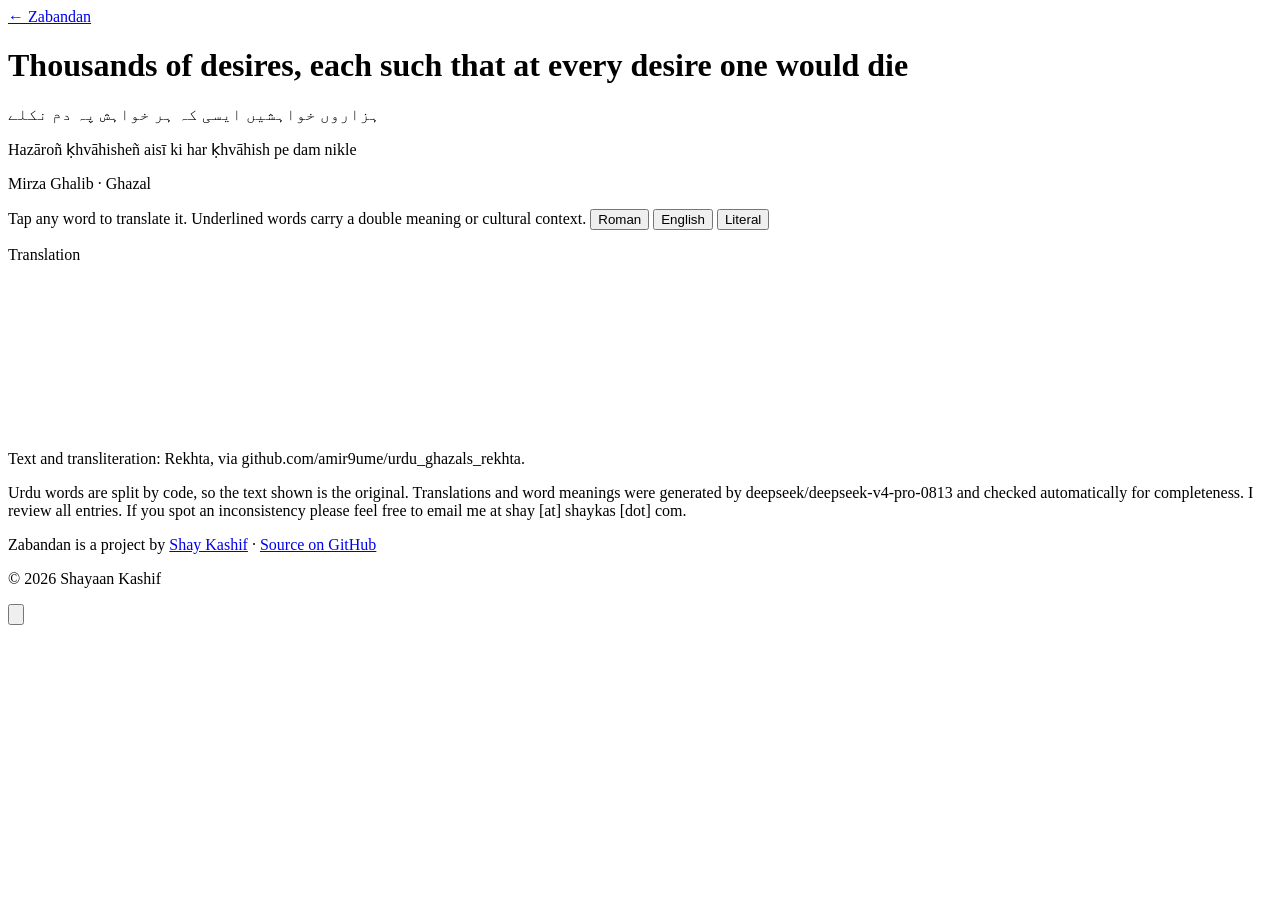
==== site/hazaaron-khvaahishen/index.html @ e580685a "Serve the site from the Oracle server Commit the built site/ (with its fonts) so the server can serv" ====
<!DOCTYPE html>
<html lang="en">
<head>
  <meta charset="UTF-8" />
  <meta name="viewport" content="width=device-width, initial-scale=1.0" />
  <title>Thousands of desires, each such that at every desire one would die · Mirza Ghalib</title>
  <meta name="description" content="The ghazal is built around the refrain &#x27;nikle&#x27; (came out/emerged), giving each couplet a sense of something issuing forth: desires, blood, disgrace, secrets, the pen, the wine-cup, cruelty, life-breath, and the preacher&#x27;s path. Its couplets are linked less by a single narrative than by this refrain " />
  <link rel="canonical" href="https://zabandan.shaykas.com/hazaaron-khvaahishen/" />
  <meta property="og:title" content="Thousands of desires, each such that at every desire one would die · Mirza Ghalib" />
  <meta property="og:description" content="The ghazal is built around the refrain &#x27;nikle&#x27; (came out/emerged), giving each couplet a sense of something issuing forth: desires, blood, disgrace, secrets, the pen, the wine-cup, cruelty, life-breath, and the preacher&#x27;s path. Its couplets are linked less by a single narrative than by this refrain " />
  <meta property="og:type" content="article" />
  <meta property="og:url" content="https://zabandan.shaykas.com/hazaaron-khvaahishen/" />
  <meta property="og:site_name" content="Zabandan" />
  <meta name="twitter:card" content="summary" />
  <link rel="icon" type="image/svg+xml" href="/assets/favicon.svg?v=3c07f993" />
  <meta name="color-scheme" content="light dark" />
  <meta name="theme-color" content="#f6f2e6" />
  <script>try{var t=localStorage.getItem("theme")||(matchMedia("(prefers-color-scheme: dark)").matches?"dark":"light");document.documentElement.dataset.theme=t;if(t==="dark")document.querySelector('meta[name="theme-color"]').content="#151412"}catch(e){}</script>
  <link rel="preload" href="/assets/fonts/aktiv-grotesk-regular.woff2" as="font" type="font/woff2" crossorigin />
  <link rel="preload" href="/assets/fonts/aktiv-grotesk-semibold.woff2" as="font" type="font/woff2" crossorigin />
  <link rel="preconnect" href="https://fonts.googleapis.com" />
  <link rel="preconnect" href="https://fonts.gstatic.com" crossorigin />
  <link rel="stylesheet" href="https://fonts.googleapis.com/css2?family=Noto+Nastaliq+Urdu:wght@400;600&display=swap" />
  <link rel="stylesheet" href="/assets/site.css?v=9365e855" />
  <script src="/assets/theme.js?v=a9e57e3d" defer></script><script src="/assets/reader.js?v=08e59daa" defer></script>
</head>
<body class="page-reader">
  <main class="reader">
    <header class="top">
      <a href="/">&larr; Zabandan</a>
    </header>

    <div class="poem-meta">
      <h1 class="poem-title">Thousands of desires, each such that at every desire one would die</h1>
      <p class="poem-ur ur" lang="ur">ہزاروں خواہشیں ایسی کہ ہر خواہش پہ دم نکلے</p>
      <p class="poem-roman" lang="ur-Latn">Hazāroñ ḳhvāhisheñ aisī ki har ḳhvāhish pe dam nikle</p>
      <p class="poem-by">Mirza Ghalib · Ghazal</p>
    </div>

    <div class="reader-bar">
      <span class="hint">Tap any word to translate it. <span class="mark">Underlined</span> words carry a double meaning or cultural context.</span>
      <button class="tgl" id="t-roman" type="button" aria-pressed="true">Roman</button>
      <button class="tgl" id="t-english" type="button" aria-pressed="true">English</button>
      <button class="tgl" id="t-literal" type="button" aria-pressed="true">Literal</button>
    </div>

    <div class="layout" id="layout">
      <div class="page" id="poem"></div>
      <aside class="aside" id="aside" aria-label="Translation">
        <p class="aside-head">Translation</p>
      </aside>
      <svg id="branch" aria-hidden="true"></svg>
    </div>

    <div class="provenance">
      <p>Text and transliteration: Rekhta, via github.com/amir9ume/urdu_ghazals_rekhta.</p><p>Urdu words are split by code, so the text shown is the original. Translations and word meanings were generated by deepseek/deepseek-v4-pro-0813 and checked automatically for completeness. I review all entries. If you spot an inconsistency please feel free to email me at shay [at] shaykas [dot] com.</p>
    </div>
    <footer class="credit">
      <p>Zabandan is a project by <a href="https://shaykas.com/">Shay Kashif</a> · <a href="https://github.com/shaykashif/zabandan">Source on GitHub</a></p>
      <p>&copy; 2026 Shayaan Kashif</p>
    </footer>
    <script type="application/json" id="poem-data">{"form":"ghazal","blocks":[{"stanza":0,"ur":["ہزاروں خواہشیں ایسی کہ ہر خواہش پہ دم نکلے","بہت نکلے مرے ارمان لیکن پھر بھی کم نکلے"],"roman":["hazāroñ ḳhvāhisheñ aisī ki har ḳhvāhish pe dam nikle","bahut nikle mire armān lekin phir bhī kam nikle"],"words":[["ہزاروں","خواہشیں","ایسی","کہ","ہر","خواہش","پہ","دم","نکلے"],["بہت","نکلے","مرے","ارمان","لیکن","پھر","بھی","کم","نکلے"]],"units":[{"id":"u1","line":0,"start":0,"end":0,"roman":"hazāroñ","kind":"word","gloss":"thousands","base":"thousands","ur":"ہزاروں"},{"id":"u2","line":0,"start":1,"end":1,"roman":"ḳhvāhisheñ","kind":"word","gloss":"desires, wishes","base":"desires","ur":"خواہشیں"},{"id":"u3","line":0,"start":2,"end":2,"roman":"aisī","kind":"word","gloss":"such, of such a kind","base":"such","ur":"ایسی"},{"id":"u4","line":0,"start":3,"end":3,"roman":"ki","kind":"particle","gloss":"that","base":"that","ur":"کہ"},{"id":"u5","line":0,"start":4,"end":4,"roman":"har","kind":"word","gloss":"every","base":"every","ur":"ہر"},{"id":"u6","line":0,"start":5,"end":5,"roman":"ḳhvāhish","kind":"word","gloss":"desire, wish","base":"desire","ur":"خواہش"},{"id":"u7","line":0,"start":6,"end":6,"roman":"pe","kind":"particle","gloss":"on, at","base":"on","ur":"پہ"},{"id":"u8","line":0,"start":7,"end":7,"roman":"dam","kind":"word","gloss":"breath; life-breath","base":"breath","ur":"دم"},{"id":"u9","line":0,"start":8,"end":8,"roman":"nikle","kind":"word","gloss":"would come out, would leave","base":"come out","ur":"نکلے"},{"id":"u10","line":1,"start":0,"end":0,"roman":"bahut","kind":"word","gloss":"many","base":"many","ur":"بہت"},{"id":"u11","line":1,"start":1,"end":1,"roman":"nikle","kind":"word","gloss":"came out; were fulfilled","base":"come out","ur":"نکلے"},{"id":"u12","line":1,"start":2,"end":2,"roman":"mire","kind":"word","gloss":"my","base":"my","ur":"مرے"},{"id":"u13","line":1,"start":3,"end":3,"roman":"armān","kind":"word","gloss":"longings, heart's desires","base":"longings","ur":"ارمان"},{"id":"u14","line":1,"start":4,"end":4,"roman":"lekin","kind":"particle","gloss":"but","base":"but","ur":"لیکن"},{"id":"u15","line":1,"start":5,"end":5,"roman":"phir","kind":"word","gloss":"then; still","base":"then","ur":"پھر"},{"id":"u16","line":1,"start":6,"end":6,"roman":"bhī","kind":"particle","gloss":"even, also","base":"even, also","ur":"بھی"},{"id":"u17","line":1,"start":7,"end":7,"roman":"kam","kind":"word","gloss":"few; little","base":"few","ur":"کم"},{"id":"u18","line":1,"start":8,"end":8,"roman":"nikle","kind":"word","gloss":"came out; emerged","base":"come out","ur":"نکلے"}],"phrases":[{"id":"p1","units":["u8","u9"],"gloss":"the breath would leave; one would die"},{"id":"p2","units":["u15","u16"],"gloss":"even so, nevertheless"}],"literal":[[{"text":"Thousands of","units":["u1"]},{"text":"desires","units":["u2"]},{"text":"such","units":["u3"]},{"text":"that","units":["u4"]},{"text":"at every desire","units":["u5","u6","u7"]},{"text":"the breath","units":["u8"]},{"text":"would come out","units":["u9"]}],[{"text":"Many","units":["u10"]},{"text":"came out","units":["u11"]},{"text":"my","units":["u12"]},{"text":"longings","units":["u13"]},{"text":"but still","units":["u14","u15","u16"]},{"text":"few","units":["u17"]},{"text":"came out","units":["u18"]}]],"poetic":["Thousands of desires, each such that at every desire one would die;","Many of my longings came out, yet even so they came out few."],"context_notes":[{"units":["u8","u9","u11","u18"],"kind":"double meaning","text":"The verb nikle is used for breath leaving the body in dam nikalnā (to die) and for longings being fulfilled or expressed."}]},{"stanza":1,"ur":["ڈرے کیوں میرا قاتل کیا رہے گا اس کی گردن پر","وہ خوں جو چشم تر سے عمر بھر یوں دم بدم نکلے"],"roman":["Dare kyuuñ merā qātil kyā rahegā us kī gardan par","vo ḳhuuñ jo chashm-e-tar se umr bhar yuuñ dam-ba-dam nikle"],"words":[["ڈرے","کیوں","میرا","قاتل","کیا","رہے","گا","اس","کی","گردن","پر"],["وہ","خوں","جو","چشم","تر","سے","عمر","بھر","یوں","دم","بدم","نکلے"]],"units":[{"id":"u1","line":0,"start":0,"end":0,"roman":"Dare","kind":"word","gloss":"should he fear","base":"fear","ur":"ڈرے"},{"id":"u2","line":0,"start":1,"end":1,"roman":"kyuuñ","kind":"word","gloss":"why","base":"","ur":"کیوں"},{"id":"u3","line":0,"start":2,"end":2,"roman":"merā","kind":"word","gloss":"my","base":"","ur":"میرا"},{"id":"u4","line":0,"start":3,"end":3,"roman":"qātil","kind":"word","gloss":"killer, murderer","base":"killer","ur":"قاتل"},{"id":"u5","line":0,"start":4,"end":4,"roman":"kyā","kind":"word","gloss":"what","base":"","ur":"کیا"},{"id":"u6","line":0,"start":5,"end":6,"roman":"rahegā","kind":"word","gloss":"will remain","base":"remain","ur":"رہے گا"},{"id":"u7","line":0,"start":7,"end":8,"roman":"us kī","kind":"compound","gloss":"his, her","base":"of that one","ur":"اس کی"},{"id":"u8","line":0,"start":9,"end":9,"roman":"gardan","kind":"word","gloss":"neck","base":"","ur":"گردن"},{"id":"u9","line":0,"start":10,"end":10,"roman":"par","kind":"particle","gloss":"on","base":"","ur":"پر"},{"id":"u10","line":1,"start":0,"end":0,"roman":"vo","kind":"word","gloss":"that","base":"","ur":"وہ"},{"id":"u11","line":1,"start":1,"end":1,"roman":"ḳhuuñ","kind":"word","gloss":"blood","base":"","ur":"خوں"},{"id":"u12","line":1,"start":2,"end":2,"roman":"jo","kind":"word","gloss":"which","base":"","ur":"جو"},{"id":"u13","line":1,"start":3,"end":4,"roman":"chashm-e-tar","kind":"compound","gloss":"wet eyes","base":"moist eye","ur":"چشم تر"},{"id":"u14","line":1,"start":5,"end":5,"roman":"se","kind":"particle","gloss":"from","base":"","ur":"سے"},{"id":"u15","line":1,"start":6,"end":7,"roman":"umr bhar","kind":"compound","gloss":"all life long","base":"lifelong","ur":"عمر بھر"},{"id":"u16","line":1,"start":8,"end":8,"roman":"yuuñ","kind":"word","gloss":"thus, in this way","base":"","ur":"یوں"},{"id":"u17","line":1,"start":9,"end":10,"roman":"dam-ba-dam","kind":"compound","gloss":"moment by moment, constantly","base":"breath by breath","ur":"دم بدم"},{"id":"u18","line":1,"start":11,"end":11,"roman":"nikle","kind":"word","gloss":"came out, issued","base":"emerge","ur":"نکلے"}],"phrases":[{"id":"p1","units":["u6","u7","u8","u9"],"gloss":"will remain on his neck, will be held against him"}],"literal":[[{"text":"Why","units":["u2"]},{"text":"should my killer fear?","units":["u1","u3","u4"]},{"text":"What","units":["u5"]},{"text":"will remain","units":["u6"]},{"text":"on his neck?","units":["u7","u8","u9"]}],[{"text":"That","units":["u10"]},{"text":"blood","units":["u11"]},{"text":"which","units":["u12"]},{"text":"from wet eyes","units":["u13","u14"]},{"text":"all life long","units":["u15"]},{"text":"thus","units":["u16"]},{"text":"moment by moment","units":["u17"]},{"text":"came out","units":["u18"]}]],"poetic":["Why should my killer fear? What will remain upon his neck—","that blood which from wet eyes, all life, kept issuing moment by moment?"],"context_notes":[{"units":["u4"],"kind":"cultural context","text":"In ghazal convention the beloved is often called the lover's qātil (killer); the lover dies from the beloved's cruelty."}]},{"stanza":2,"ur":["نکلنا خلد سے آدم کا سنتے آئے ہیں لیکن","بہت بے آبرو ہو کر ترے کوچے سے ہم نکلے"],"roman":["nikalnā ḳhuld se aadam kā sunte aa.e haiñ lekin","bahut be-ābrū ho kar tire kūche se ham nikle"],"words":[["نکلنا","خلد","سے","آدم","کا","سنتے","آئے","ہیں","لیکن"],["بہت","بے","آبرو","ہو","کر","ترے","کوچے","سے","ہم","نکلے"]],"units":[{"id":"u1","line":0,"start":0,"end":0,"roman":"nikalnā","kind":"word","gloss":"going out, emerging","base":"to come out","ur":"نکلنا"},{"id":"u2","line":0,"start":1,"end":1,"roman":"ḳhuld","kind":"word","gloss":"Paradise, the garden from which Adam was expelled","base":"Paradise","ur":"خلد"},{"id":"u3","line":0,"start":2,"end":2,"roman":"se","kind":"particle","gloss":"from","base":"","ur":"سے"},{"id":"u4","line":0,"start":3,"end":3,"roman":"aadam","kind":"name","gloss":"Adam, the first human","base":"","ur":"آدم"},{"id":"u5","line":0,"start":4,"end":4,"roman":"kā","kind":"particle","gloss":"of","base":"","ur":"کا"},{"id":"u6","line":0,"start":5,"end":5,"roman":"sunte","kind":"word","gloss":"hearing","base":"hearing","ur":"سنتے"},{"id":"u7","line":0,"start":6,"end":6,"roman":"aa.e","kind":"word","gloss":"have come; marks habitual past","base":"came","ur":"آئے"},{"id":"u8","line":0,"start":7,"end":7,"roman":"haiñ","kind":"particle","gloss":"are; present auxiliary","base":"","ur":"ہیں"},{"id":"u9","line":0,"start":8,"end":8,"roman":"lekin","kind":"particle","gloss":"but","base":"","ur":"لیکن"},{"id":"u10","line":1,"start":0,"end":0,"roman":"bahut","kind":"word","gloss":"utterly, very much","base":"much","ur":"بہت"},{"id":"u11","line":1,"start":1,"end":2,"roman":"be-ābrū","kind":"compound","gloss":"dishonoured, deprived of honour","base":"dishonoured","ur":"بے آبرو"},{"id":"u12","line":1,"start":3,"end":4,"roman":"ho kar","kind":"compound","gloss":"having become","base":"","ur":"ہو کر"},{"id":"u13","line":1,"start":5,"end":5,"roman":"tire","kind":"word","gloss":"your (intimate form, for beloved)","base":"your","ur":"ترے"},{"id":"u14","line":1,"start":6,"end":6,"roman":"kūche","kind":"word","gloss":"lane, street","base":"lane","ur":"کوچے"},{"id":"u15","line":1,"start":7,"end":7,"roman":"se","kind":"particle","gloss":"from","base":"","ur":"سے"},{"id":"u16","line":1,"start":8,"end":8,"roman":"ham","kind":"word","gloss":"we/I (lyric self)","base":"we","ur":"ہم"},{"id":"u17","line":1,"start":9,"end":9,"roman":"nikle","kind":"word","gloss":"came out, emerged","base":"came out","ur":"نکلے"}],"phrases":[{"id":"p1","units":["u6","u7","u8"],"gloss":"we have always heard; it has come down to us by tradition"}],"literal":[[{"text":"The going out","units":["u1"]},{"text":"of Adam from Paradise","units":["u4","u5","u2","u3"]},{"text":"we have always heard,","units":["u6","u7","u8"]},{"text":"but","units":["u9"]}],[{"text":"Having become","units":["u12"]},{"text":"utterly","units":["u10"]},{"text":"dishonoured,","units":["u11"]},{"text":"from your lane","units":["u13","u14","u15"]},{"text":"we came out.","units":["u16","u17"]}]],"poetic":["We have always heard the tale of Adam's going out from Paradise—","but from your lane I came out utterly dishonoured."],"context_notes":[{"units":["u2","u4"],"kind":"cultural context","text":"In Islamic tradition, Adam was expelled from Paradise (khuld); the line refers to this story."}]},{"stanza":3,"ur":["بھرم کھل جائے ظالم تیرے قامت کی درازی کا","اگر اس طرۂ پر پیچ و خم کا پیچ و خم نکلے"],"roman":["bharam khul jaa.e zālim tere qāmat kī darāzī kā","agar is turra-e-pur-pech-o-ḳham kā pech-o-ḳham nikle"],"words":[["بھرم","کھل","جائے","ظالم","تیرے","قامت","کی","درازی","کا"],["اگر","اس","طرۂ","پر","پیچ","و","خم","کا","پیچ","و","خم","نکلے"]],"units":[{"id":"u1","line":0,"start":0,"end":0,"roman":"bharam","kind":"word","gloss":"illusion, deception, secret","base":"illusion, regard, secrecy","ur":"بھرم"},{"id":"u2","line":0,"start":1,"end":1,"roman":"khul","kind":"word","gloss":"open, become revealed","base":"open","ur":"کھل"},{"id":"u3","line":0,"start":2,"end":2,"roman":"jaa.e","kind":"word","gloss":"may become","base":"may go","ur":"جائے"},{"id":"u4","line":0,"start":3,"end":3,"roman":"zālim","kind":"word","gloss":"O cruel one, O tyrant","base":"cruel one, tyrant","ur":"ظالم"},{"id":"u5","line":0,"start":4,"end":4,"roman":"tere","kind":"word","gloss":"your","base":"your","ur":"تیرے"},{"id":"u6","line":0,"start":5,"end":5,"roman":"qāmat","kind":"word","gloss":"stature, height","base":"stature","ur":"قامت"},{"id":"u7","line":0,"start":6,"end":6,"roman":"kī","kind":"particle","gloss":"of","base":"feminine genitive marker","ur":"کی"},{"id":"u8","line":0,"start":7,"end":7,"roman":"darāzī","kind":"word","gloss":"length, tallness","base":"length","ur":"درازی"},{"id":"u9","line":0,"start":8,"end":8,"roman":"kā","kind":"particle","gloss":"of","base":"masculine genitive marker","ur":"کا"},{"id":"u10","line":1,"start":0,"end":0,"roman":"agar","kind":"word","gloss":"if","base":"if","ur":"اگر"},{"id":"u11","line":1,"start":1,"end":1,"roman":"is","kind":"word","gloss":"this","base":"this","ur":"اس"},{"id":"u12","line":1,"start":2,"end":6,"roman":"turra-e-pur-pech-o-ḳham","kind":"compound","gloss":"forelock tress full of twists and curls","base":"curl-laden side-lock","ur":"طرۂ پر پیچ و خم"},{"id":"u13","line":1,"start":7,"end":7,"roman":"kā","kind":"particle","gloss":"of","base":"masculine genitive marker","ur":"کا"},{"id":"u14","line":1,"start":8,"end":10,"roman":"pech-o-ḳham","kind":"compound","gloss":"twists and curls, coils","base":"twist and bend","ur":"پیچ و خم"},{"id":"u15","line":1,"start":11,"end":11,"roman":"nikle","kind":"word","gloss":"may come out, may emerge","base":"came out","ur":"نکلے"}],"phrases":[{"id":"p1","units":["u1","u2","u3"],"gloss":"for an illusion or secret to be exposed"},{"id":"p2","units":["u14","u15"],"gloss":"for twists and curls to come out or be undone"}],"literal":[[{"text":"The illusion","units":["u1"]},{"text":"may open","units":["u2","u3"]},{"text":"O cruel one","units":["u4"]},{"text":"of your stature's length","units":["u5","u6","u7","u8","u9"]}],[{"text":"if","units":["u10"]},{"text":"this","units":["u11"]},{"text":"tress full of twists and curls","units":["u12"]},{"text":"of twists and curls","units":["u13","u14"]},{"text":"may come out","units":["u15"]}]],"poetic":["The illusion of your tallness would be exposed, O cruel one—","if ever the twists and curls of this curl-laden tress were straightened out."],"context_notes":[{"units":["u6","u7","u8"],"kind":"cultural context","text":"The beloved's tall stature (qāmat kī darāzī) is a standard image of beauty in ghazal convention."},{"units":["u12","u14"],"kind":"double meaning","text":"The word pech-o-kham (twists and curls) occurs within turra-e-pur-pech-o-kham and is then repeated as a separate noun."},{"units":["u4"],"kind":"cultural context","text":"The beloved is addressed as zālim (cruel one/tyrant), a conventional way to address the cruel beloved."}]},{"stanza":4,"ur":["مگر لکھوائے کوئی اس کو خط تو ہم سے لکھوائے","ہوئی صبح اور گھر سے کان پر رکھ کر قلم نکلے"],"roman":["magar likhvā.e koī us ko ḳhat to ham se likhvā.e","huī sub.h aur ghar se kaan par rakh kar qalam nikle"],"words":[["مگر","لکھوائے","کوئی","اس","کو","خط","تو","ہم","سے","لکھوائے"],["ہوئی","صبح","اور","گھر","سے","کان","پر","رکھ","کر","قلم","نکلے"]],"units":[{"id":"u1","line":0,"start":0,"end":0,"roman":"magar","kind":"word","gloss":"but","base":"","ur":"مگر"},{"id":"u2","line":0,"start":1,"end":1,"roman":"likhvā.e","kind":"word","gloss":"should have someone write","base":"causative of likhna","ur":"لکھوائے"},{"id":"u3","line":0,"start":2,"end":2,"roman":"koī","kind":"word","gloss":"someone","base":"","ur":"کوئی"},{"id":"u4","line":0,"start":3,"end":3,"roman":"us","kind":"word","gloss":"him/her","base":"that/he/she/it","ur":"اس"},{"id":"u5","line":0,"start":4,"end":4,"roman":"ko","kind":"particle","gloss":"to","base":"object marker","ur":"کو"},{"id":"u6","line":0,"start":5,"end":5,"roman":"ḳhat","kind":"word","gloss":"letter","base":"letter; line; down","ur":"خط"},{"id":"u7","line":0,"start":6,"end":6,"roman":"to","kind":"particle","gloss":"then","base":"","ur":"تو"},{"id":"u8","line":0,"start":7,"end":7,"roman":"ham","kind":"word","gloss":"we/us","base":"we","ur":"ہم"},{"id":"u9","line":0,"start":8,"end":8,"roman":"se","kind":"particle","gloss":"by/from","base":"from/by","ur":"سے"},{"id":"u10","line":0,"start":9,"end":9,"roman":"likhvā.e","kind":"word","gloss":"should have it written","base":"causative of likhna","ur":"لکھوائے"},{"id":"u11","line":1,"start":0,"end":0,"roman":"huī","kind":"word","gloss":"happened/became","base":"became","ur":"ہوئی"},{"id":"u12","line":1,"start":1,"end":1,"roman":"sub.h","kind":"word","gloss":"morning","base":"","ur":"صبح"},{"id":"u13","line":1,"start":2,"end":2,"roman":"aur","kind":"word","gloss":"and","base":"","ur":"اور"},{"id":"u14","line":1,"start":3,"end":3,"roman":"ghar","kind":"word","gloss":"house/home","base":"house","ur":"گھر"},{"id":"u15","line":1,"start":4,"end":4,"roman":"se","kind":"particle","gloss":"from","base":"from","ur":"سے"},{"id":"u16","line":1,"start":5,"end":5,"roman":"kaan","kind":"word","gloss":"ear","base":"","ur":"کان"},{"id":"u17","line":1,"start":6,"end":6,"roman":"par","kind":"particle","gloss":"on","base":"","ur":"پر"},{"id":"u18","line":1,"start":7,"end":7,"roman":"rakh","kind":"word","gloss":"placing/putting","base":"put/place","ur":"رکھ"},{"id":"u19","line":1,"start":8,"end":8,"roman":"kar","kind":"word","gloss":"having done","base":"having done","ur":"کر"},{"id":"u20","line":1,"start":9,"end":9,"roman":"qalam","kind":"word","gloss":"pen","base":"","ur":"قلم"},{"id":"u21","line":1,"start":10,"end":10,"roman":"nikle","kind":"word","gloss":"came out/emerged","base":"came out","ur":"نکلے"}],"phrases":[{"id":"p1","units":["u11","u12"],"gloss":"morning broke/came"},{"id":"p2","units":["u16","u17","u18","u19"],"gloss":"with it placed on/behind the ear"}],"literal":[[{"text":"But","units":["u1"]},{"text":"if someone should have him write a letter","units":["u2","u3","u4","u5","u6"]},{"text":"then","units":["u7"]},{"text":"by us","units":["u8","u9"]},{"text":"should have it written","units":["u10"]}],[{"text":"Morning broke","units":["u11","u12"]},{"text":"and","units":["u13"]},{"text":"from the house","units":["u14","u15"]},{"text":"with pen placed on ear","units":["u16","u17","u18","u19","u20"]},{"text":"he came out","units":["u21"]}]],"poetic":["But if someone would have him write a letter, then let it be written by us;","Morning came, and from the house he came out with a pen behind his ear."],"context_notes":[{"units":["u6"],"kind":"double meaning","text":"The word ḳhat means letter, but in ghazal vocabulary it also means the first down on a beloved's cheek and a line of writing."},{"units":["u16","u20"],"kind":"cultural context","text":"A pen placed behind the ear was the badge of a professional scribe."}]},{"stanza":5,"ur":["ہوئی اس دور میں منسوب مجھ سے بادہ آشامی","پھر آیا وہ زمانہ جو جہاں میں جام جم نکلے"],"roman":["huī is daur meñ mansūb mujh se bāda-ashāmī","phir aayā vo zamāna jo jahāñ meñ jām-e-jam nikle"],"words":[["ہوئی","اس","دور","میں","منسوب","مجھ","سے","بادہ","آشامی"],["پھر","آیا","وہ","زمانہ","جو","جہاں","میں","جام","جم","نکلے"]],"units":[{"id":"u1","line":0,"start":0,"end":0,"roman":"huī","kind":"word","gloss":"became/happened","base":"","ur":"ہوئی"},{"id":"u2","line":0,"start":1,"end":1,"roman":"is","kind":"word","gloss":"this","base":"","ur":"اس"},{"id":"u3","line":0,"start":2,"end":2,"roman":"daur","kind":"word","gloss":"age/era","base":"","ur":"دور"},{"id":"u4","line":0,"start":3,"end":3,"roman":"meñ","kind":"particle","gloss":"in","base":"","ur":"میں"},{"id":"u5","line":0,"start":4,"end":4,"roman":"mansūb","kind":"word","gloss":"attributed/associated","base":"","ur":"منسوب"},{"id":"u6","line":0,"start":5,"end":5,"roman":"mujh","kind":"word","gloss":"me","base":"","ur":"مجھ"},{"id":"u7","line":0,"start":6,"end":6,"roman":"se","kind":"particle","gloss":"to/with","base":"","ur":"سے"},{"id":"u8","line":0,"start":7,"end":8,"roman":"bāda-ashāmī","kind":"compound","gloss":"wine-drinking","base":"","ur":"بادہ آشامی"},{"id":"u9","line":1,"start":0,"end":0,"roman":"phir","kind":"word","gloss":"again","base":"","ur":"پھر"},{"id":"u10","line":1,"start":1,"end":1,"roman":"aayā","kind":"word","gloss":"came","base":"","ur":"آیا"},{"id":"u11","line":1,"start":2,"end":2,"roman":"vo","kind":"word","gloss":"that","base":"","ur":"وہ"},{"id":"u12","line":1,"start":3,"end":3,"roman":"zamāna","kind":"word","gloss":"age/time","base":"","ur":"زمانہ"},{"id":"u13","line":1,"start":4,"end":4,"roman":"jo","kind":"word","gloss":"when/which","base":"","ur":"جو"},{"id":"u14","line":1,"start":5,"end":5,"roman":"jahāñ","kind":"word","gloss":"world","base":"","ur":"جہاں"},{"id":"u15","line":1,"start":6,"end":6,"roman":"meñ","kind":"particle","gloss":"in","base":"","ur":"میں"},{"id":"u16","line":1,"start":7,"end":8,"roman":"jām-e-jam","kind":"compound","gloss":"the world-revealing cup of Jamshid","base":"cup of Jamshid","ur":"جام جم"},{"id":"u17","line":1,"start":9,"end":9,"roman":"nikle","kind":"word","gloss":"emerges/appears","base":"","ur":"نکلے"}],"phrases":[],"literal":[[{"text":"In","units":["u4"]},{"text":"this","units":["u2"]},{"text":"age","units":["u3"]},{"text":"wine-drinking","units":["u8"]},{"text":"became","units":["u1"]},{"text":"attributed","units":["u5"]},{"text":"to","units":["u7"]},{"text":"me","units":["u6"]}],[{"text":"again","units":["u9"]},{"text":"came","units":["u10"]},{"text":"that","units":["u11"]},{"text":"age","units":["u12"]},{"text":"when","units":["u13"]},{"text":"in","units":["u15"]},{"text":"the world","units":["u14"]},{"text":"the cup of Jamshid","units":["u16"]},{"text":"emerged","units":["u17"]}]],"poetic":["In this age, wine-drinking is attributed to me—","again has come that age when in the world Jamshid’s cup comes forth."],"context_notes":[{"units":["u8"],"kind":"cultural context","text":"In Sufi poetry, bāda-ashāmī (wine-drinking) can mean drinking the wine of divine love, not literal wine."},{"units":["u16"],"kind":"cultural context","text":"Jām-e-jam is the world-revealing cup of the legendary king Jamshid; its appearance signals a visionary age."}]},{"stanza":6,"ur":["ہوئی جن سے توقع خستگی کی داد پانے کی","وہ ہم سے بھی زیادہ خستۂ تیغ ستم نکلے"],"roman":["huī jin se tavaqqo ḳhastagī kī daad paane kī","vo ham se bhī ziyāda ḳhasta-e-teġh-e-sitam nikle"],"words":[["ہوئی","جن","سے","توقع","خستگی","کی","داد","پانے","کی"],["وہ","ہم","سے","بھی","زیادہ","خستۂ","تیغ","ستم","نکلے"]],"units":[{"id":"u1","line":0,"start":0,"end":0,"roman":"huī","kind":"word","gloss":"was, arose","base":"to be; became","ur":"ہوئی"},{"id":"u2","line":0,"start":1,"end":1,"roman":"jin","kind":"word","gloss":"whom; those from whom","base":"which; that","ur":"جن"},{"id":"u3","line":0,"start":2,"end":2,"roman":"se","kind":"particle","gloss":"from, by","base":"","ur":"سے"},{"id":"u4","line":0,"start":3,"end":3,"roman":"tavaqqo","kind":"word","gloss":"expectation, hope","base":"","ur":"توقع"},{"id":"u5","line":0,"start":4,"end":4,"roman":"ḳhastagī","kind":"word","gloss":"woundedness, affliction","base":"brokenness, injury","ur":"خستگی"},{"id":"u6","line":0,"start":5,"end":5,"roman":"kī","kind":"particle","gloss":"of","base":"","ur":"کی"},{"id":"u7","line":0,"start":6,"end":6,"roman":"daad","kind":"word","gloss":"appreciation, sympathy","base":"justice, praise","ur":"داد"},{"id":"u8","line":0,"start":7,"end":7,"roman":"paane","kind":"word","gloss":"receiving","base":"to get","ur":"پانے"},{"id":"u9","line":0,"start":8,"end":8,"roman":"kī","kind":"particle","gloss":"of","base":"","ur":"کی"},{"id":"u10","line":1,"start":0,"end":0,"roman":"vo","kind":"word","gloss":"those, they","base":"","ur":"وہ"},{"id":"u11","line":1,"start":1,"end":1,"roman":"ham","kind":"word","gloss":"we, us","base":"","ur":"ہم"},{"id":"u12","line":1,"start":2,"end":2,"roman":"se","kind":"particle","gloss":"than","base":"","ur":"سے"},{"id":"u13","line":1,"start":3,"end":3,"roman":"bhī","kind":"particle","gloss":"even, also","base":"also","ur":"بھی"},{"id":"u14","line":1,"start":4,"end":4,"roman":"ziyāda","kind":"word","gloss":"more","base":"","ur":"زیادہ"},{"id":"u15","line":1,"start":5,"end":5,"roman":"ḳhasta-e","kind":"word","gloss":"wounded by","base":"wounded","ur":"خستۂ"},{"id":"u16","line":1,"start":6,"end":7,"roman":"teġh-e-sitam","kind":"compound","gloss":"sword of cruelty, oppression","base":"","ur":"تیغ ستم"},{"id":"u17","line":1,"start":8,"end":8,"roman":"nikle","kind":"word","gloss":"turned out, proved to be","base":"came out","ur":"نکلے"}],"phrases":[{"id":"p1","units":["u7","u8"],"gloss":"receive appreciation, sympathy, justice"}],"literal":[[{"text":"Arose","units":["u1"]},{"text":"from whom","units":["u2","u3"]},{"text":"expectation","units":["u4"]},{"text":"of woundedness","units":["u5","u6"]},{"text":"of receiving appreciation","units":["u7","u8","u9"]}],[{"text":"Those","units":["u10"]},{"text":"even more than us","units":["u11","u12","u13","u14"]},{"text":"wounded by the sword of cruelty","units":["u15","u16"]},{"text":"turned out","units":["u17"]}]],"poetic":["Those from whom we expected to receive sympathy for our woundedness—","they turned out even more wounded by the sword of cruelty than us."],"context_notes":[]},{"stanza":7,"ur":["محبت میں نہیں ہے فرق جینے اور مرنے کا","اسی کو دیکھ کر جیتے ہیں جس کافر پہ دم نکلے"],"roman":["mohabbat meñ nahīñ hai farq jiine aur marne kā","usī ko dekh kar jiite haiñ jis kāfir pe dam nikle"],"words":[["محبت","میں","نہیں","ہے","فرق","جینے","اور","مرنے","کا"],["اسی","کو","دیکھ","کر","جیتے","ہیں","جس","کافر","پہ","دم","نکلے"]],"units":[{"id":"u1","line":0,"start":0,"end":0,"roman":"mohabbat","kind":"word","gloss":"love","base":"","ur":"محبت"},{"id":"u2","line":0,"start":1,"end":1,"roman":"meñ","kind":"particle","gloss":"in","base":"","ur":"میں"},{"id":"u3","line":0,"start":2,"end":2,"roman":"nahīñ","kind":"particle","gloss":"not","base":"","ur":"نہیں"},{"id":"u4","line":0,"start":3,"end":3,"roman":"hai","kind":"word","gloss":"is","base":"","ur":"ہے"},{"id":"u5","line":0,"start":4,"end":4,"roman":"farq","kind":"word","gloss":"difference","base":"","ur":"فرق"},{"id":"u6","line":0,"start":5,"end":5,"roman":"jiine","kind":"word","gloss":"living","base":"to live","ur":"جینے"},{"id":"u7","line":0,"start":6,"end":6,"roman":"aur","kind":"particle","gloss":"and","base":"","ur":"اور"},{"id":"u8","line":0,"start":7,"end":7,"roman":"marne","kind":"word","gloss":"dying","base":"to die","ur":"مرنے"},{"id":"u9","line":0,"start":8,"end":8,"roman":"kā","kind":"particle","gloss":"of","base":"","ur":"کا"},{"id":"u10","line":1,"start":0,"end":0,"roman":"usī","kind":"word","gloss":"that very one","base":"that very","ur":"اسی"},{"id":"u11","line":1,"start":1,"end":1,"roman":"ko","kind":"particle","gloss":"object marker","base":"","ur":"کو"},{"id":"u12","line":1,"start":2,"end":3,"roman":"dekh kar","kind":"compound","gloss":"upon seeing / having seen","base":"","ur":"دیکھ کر"},{"id":"u13","line":1,"start":4,"end":4,"roman":"jiite","kind":"word","gloss":"we live","base":"to live","ur":"جیتے"},{"id":"u14","line":1,"start":5,"end":5,"roman":"haiñ","kind":"word","gloss":"are (auxiliary)","base":"","ur":"ہیں"},{"id":"u15","line":1,"start":6,"end":6,"roman":"jis","kind":"word","gloss":"that/whom","base":"","ur":"جس"},{"id":"u16","line":1,"start":7,"end":7,"roman":"kāfir","kind":"word","gloss":"infidel/beloved","base":"infidel","ur":"کافر"},{"id":"u17","line":1,"start":8,"end":8,"roman":"pe","kind":"particle","gloss":"on/for","base":"","ur":"پہ"},{"id":"u18","line":1,"start":9,"end":9,"roman":"dam","kind":"word","gloss":"breath/life-breath","base":"breath","ur":"دم"},{"id":"u19","line":1,"start":10,"end":10,"roman":"nikle","kind":"word","gloss":"departs/comes out","base":"to come out","ur":"نکلے"}],"phrases":[{"id":"p1","units":["u18","u19"],"gloss":"to die, breathe one's last"}],"literal":[[{"text":"In love","units":["u1","u2"]},{"text":"there is not","units":["u3","u4"]},{"text":"difference","units":["u5"]},{"text":"of living and dying","units":["u6","u7","u8","u9"]}],[{"text":"that very one","units":["u10","u11"]},{"text":"upon seeing","units":["u12"]},{"text":"we live","units":["u13","u14"]},{"text":"that infidel for whom","units":["u15","u16","u17"]},{"text":"breath departs","units":["u18","u19"]}]],"poetic":["In love there is no difference between living and dying—","we live by seeing that very infidel for whom the breath departs."],"context_notes":[{"units":["u16"],"kind":"cultural context","text":"In ghazal convention the beloved is called kāfir (infidel); here it means the cruel, faithless beloved, not a religious infidel."}]},{"stanza":8,"ur":["کہاں مے خانہ کا دروازہ غالبؔ اور کہاں واعظ","پر اتنا جانتے ہیں کل وہ جاتا تھا کہ ہم نکلے"],"roman":["kahāñ mai-ḳhāne kā darvāza 'ġhālib' aur kahāñ vaa.iz","par itnā jānte haiñ kal vo jaatā thā ki ham nikle"],"words":[["کہاں","مے","خانہ","کا","دروازہ","غالبؔ","اور","کہاں","واعظ"],["پر","اتنا","جانتے","ہیں","کل","وہ","جاتا","تھا","کہ","ہم","نکلے"]],"units":[{"id":"u1","line":0,"start":0,"end":0,"roman":"kahāñ","kind":"word","gloss":"where (is)","base":"","ur":"کہاں"},{"id":"u2","line":0,"start":1,"end":2,"roman":"mai-ḳhāne","kind":"compound","gloss":"tavern","base":"wine-house","ur":"مے خانہ"},{"id":"u3","line":0,"start":3,"end":3,"roman":"kā","kind":"particle","gloss":"of, possessive marker","base":"","ur":"کا"},{"id":"u4","line":0,"start":4,"end":4,"roman":"darvāza","kind":"word","gloss":"door","base":"","ur":"دروازہ"},{"id":"u5","line":0,"start":5,"end":5,"roman":"'ġhālib'","kind":"name","gloss":"Ghalib, the poet's pen name","base":"","ur":"غالبؔ"},{"id":"u6","line":0,"start":6,"end":6,"roman":"aur","kind":"particle","gloss":"and","base":"","ur":"اور"},{"id":"u7","line":0,"start":7,"end":7,"roman":"kahāñ","kind":"word","gloss":"where (is)","base":"","ur":"کہاں"},{"id":"u8","line":0,"start":8,"end":8,"roman":"vaa.iz","kind":"word","gloss":"preacher","base":"preacher, religious adviser","ur":"واعظ"},{"id":"u9","line":1,"start":0,"end":0,"roman":"par","kind":"particle","gloss":"but","base":"but, on","ur":"پر"},{"id":"u10","line":1,"start":1,"end":1,"roman":"itnā","kind":"word","gloss":"this much","base":"","ur":"اتنا"},{"id":"u11","line":1,"start":2,"end":2,"roman":"jānte","kind":"word","gloss":"know","base":"to know, plural/formal","ur":"جانتے"},{"id":"u12","line":1,"start":3,"end":3,"roman":"haiñ","kind":"word","gloss":"are, auxiliary","base":"be, third person plural/aux","ur":"ہیں"},{"id":"u13","line":1,"start":4,"end":4,"roman":"kal","kind":"word","gloss":"yesterday","base":"yesterday/tomorrow","ur":"کل"},{"id":"u14","line":1,"start":5,"end":5,"roman":"vo","kind":"word","gloss":"he","base":"that, he/she/it","ur":"وہ"},{"id":"u15","line":1,"start":6,"end":6,"roman":"jaatā","kind":"word","gloss":"going","base":"to go, masculine singular","ur":"جاتا"},{"id":"u16","line":1,"start":7,"end":7,"roman":"thā","kind":"word","gloss":"was","base":"be, past masculine singular","ur":"تھا"},{"id":"u17","line":1,"start":8,"end":8,"roman":"ki","kind":"particle","gloss":"that, when","base":"","ur":"کہ"},{"id":"u18","line":1,"start":9,"end":9,"roman":"ham","kind":"word","gloss":"I","base":"we, I in poetic/formal Urdu","ur":"ہم"},{"id":"u19","line":1,"start":10,"end":10,"roman":"nikle","kind":"word","gloss":"emerged, came out","base":"came out, issued","ur":"نکلے"}],"phrases":[{"id":"p1","units":["u1","u6","u7"],"gloss":"idiom 'where ... and where ...' implying vast separation or lack of comparison"}],"literal":[[{"text":"Where is","units":["u1"]},{"text":"the tavern's","units":["u2","u3"]},{"text":"door","units":["u4"]},{"text":"Ghalib,","units":["u5"]},{"text":"and","units":["u6"]},{"text":"where is","units":["u7"]},{"text":"the preacher","units":["u8"]}],[{"text":"But","units":["u9"]},{"text":"this much","units":["u10"]},{"text":"we know","units":["u11","u12"]},{"text":"yesterday","units":["u13"]},{"text":"he","units":["u14"]},{"text":"was going","units":["u15","u16"]},{"text":"as/that","units":["u17"]},{"text":"I","units":["u18"]},{"text":"emerged","units":["u19"]}]],"poetic":["Where is the tavern's door, Ghalib—and where the preacher!","But this much I know: yesterday he was heading there as I came out."],"context_notes":[{"units":["u5"],"kind":"cultural context","text":"This is the maqta, the final couplet where the poet traditionally inserts his pen name; here Ghalib names himself."},{"units":["u13"],"kind":"double meaning","text":"The word kal can mean yesterday or tomorrow; the past tense jaatā thā fixes it as yesterday."},{"units":["u2","u8"],"kind":"cultural context","text":"The tavern (mai-khāne) and the preacher (vāʿiz) are conventional opposites in ghazal poetry; the tavern symbolizes forbidden or spiritual intoxication."}]}]}</script>
  </main>
  <div class="corner">
    <button class="theme" type="button" aria-label="Switch to dark mode" title="Dark mode"><svg class="moon" viewBox="0 0 24 24" aria-hidden="true"><path d="M4.77 14.35A7.6 7.6 0 1 0 16.46 5.85A7.37 7.37 0 0 1 4.77 14.35Z"/><path d="M16.46 5.85A7.6 7.6 0 0 0 4.77 14.35" stroke-width="1.3" stroke-dasharray="0 2.3"/><path d="M20.92 10.21L22.29 9.93M20.95 13.64L21.74 13.79M19.7 16.85L20.38 17.27M17.36 19.36L18.18 20.49M14.24 20.82L14.44 21.59M10.81 21.02L10.71 21.82M7.55 19.94L6.87 21.16" stroke-width="1.1"/></svg><svg class="sun" viewBox="0 0 24 24" aria-hidden="true"><circle cx="12" cy="12" r="4.2"/><path d="M13.94 12.8L11.2 13.94L10.06 11.2L12.8 10.06ZM12.8 13.94L10.06 12.8L11.2 10.06L13.94 11.2Z" stroke-width=".8"/><path d="M12 6.4L12 1.4M14.14 6.83L15.21 4.24M15.96 8.04L19.5 4.5M17.17 9.86L19.76 8.79M17.6 12L22.6 12M17.17 14.14L19.76 15.21M15.96 15.96L19.5 19.5M14.14 17.17L15.21 19.76M12 17.6L12 22.6M9.86 17.17L8.79 19.76M8.04 15.96L4.5 19.5M6.83 14.14L4.24 15.21M6.4 12L1.4 12M6.83 9.86L4.24 8.79M8.04 8.04L4.5 4.5M9.86 6.83L8.79 4.24" stroke-width="1.2"/></svg></button>
  </div>
</body>
</html>
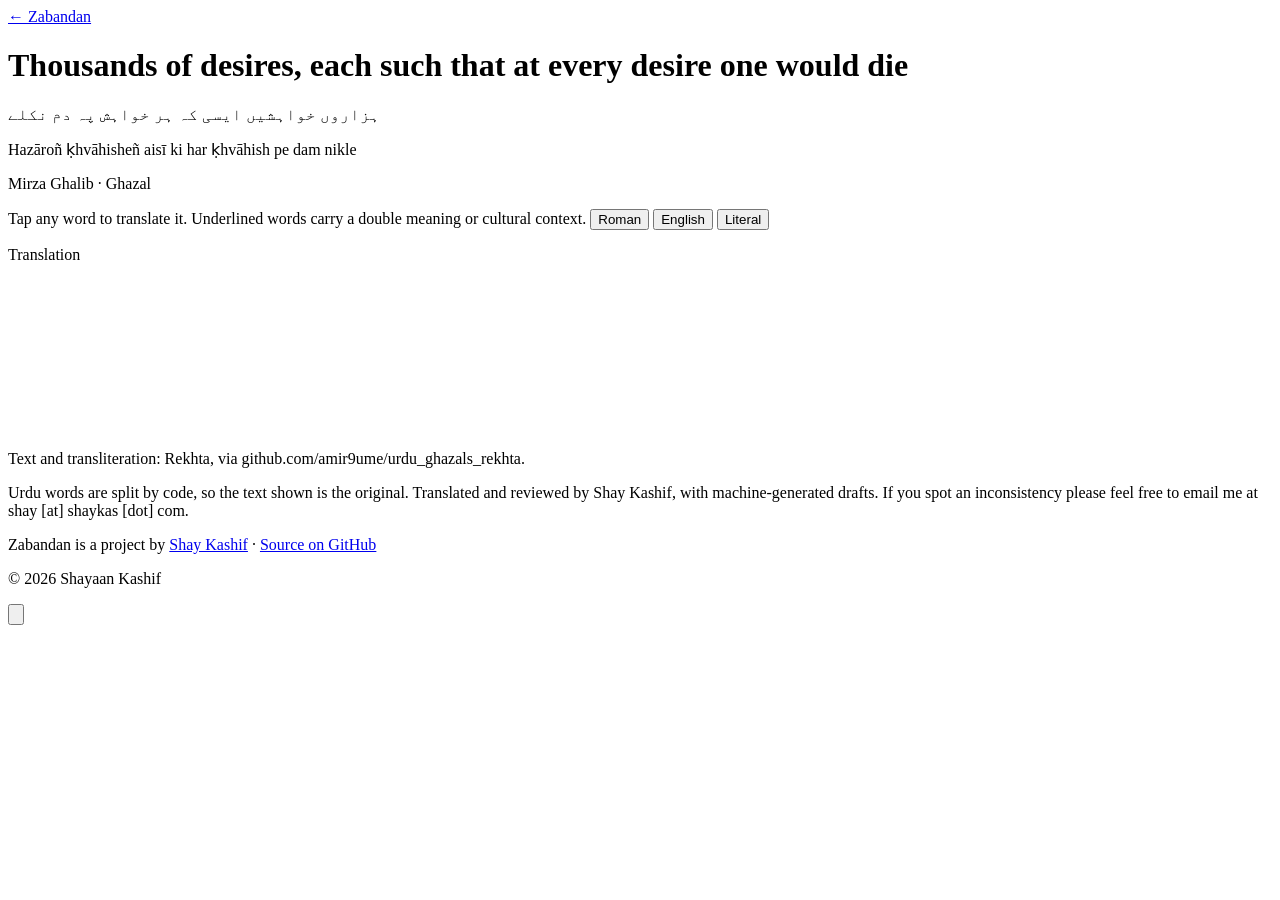
==== commit 539903db: "Credit the translator in poem footers; add Zabandan's pronunciation and meaning Poem pages now say "" ====
--- a/site/hazaaron-khvaahishen/index.html
+++ b/site/hazaaron-khvaahishen/index.html
@@ -11,8 +11,19 @@
   <meta property="og:type" content="article" />
   <meta property="og:url" content="https://zabandan.shaykas.com/hazaaron-khvaahishen/" />
   <meta property="og:site_name" content="Zabandan" />
-  <meta name="twitter:card" content="summary" />
+  <meta property="og:locale" content="en_US" />
+  <meta property="og:image" content="https://zabandan.shaykas.com/assets/og/hazaaron-khvaahishen.png?v=ae9b0400" />
+  <meta property="og:image:width" content="1200" />
+  <meta property="og:image:height" content="630" />
+  <meta property="og:image:alt" content="Thousands of desires, each such that at every desire one would die, Mirza Ghalib · Ghazal" />
+  <meta name="twitter:card" content="summary_large_image" />
+  <meta name="twitter:title" content="Thousands of desires, each such that at every desire one would die · Mirza Ghalib" />
+  <meta name="twitter:description" content="The ghazal is built around the refrain &#x27;nikle&#x27; (came out/emerged), giving each couplet a sense of something issuing forth: desires, blood, disgrace, secrets, the pen, the wine-cup, cruelty, life-breath, and the preacher&#x27;s path. Its couplets are linked less by a single narrative than by this refrain " />
+  <meta name="twitter:image" content="https://zabandan.shaykas.com/assets/og/hazaaron-khvaahishen.png?v=ae9b0400" />
+  <meta name="author" content="Shay Kashif" />
   <link rel="icon" type="image/svg+xml" href="/assets/favicon.svg?v=3c07f993" />
+  <link rel="icon" type="image/png" sizes="48x48" href="/assets/icons/favicon-48.png?v=343ee12b" />
+  <link rel="apple-touch-icon" sizes="180x180" href="/assets/icons/apple-touch-icon.png?v=1ad0c75c" />
   <meta name="color-scheme" content="light dark" />
   <meta name="theme-color" content="#f6f2e6" />
   <script>try{var t=localStorage.getItem("theme")||(matchMedia("(prefers-color-scheme: dark)").matches?"dark":"light");document.documentElement.dataset.theme=t;if(t==="dark")document.querySelector('meta[name="theme-color"]').content="#151412"}catch(e){}</script>
@@ -21,8 +32,9 @@
   <link rel="preconnect" href="https://fonts.googleapis.com" />
   <link rel="preconnect" href="https://fonts.gstatic.com" crossorigin />
   <link rel="stylesheet" href="https://fonts.googleapis.com/css2?family=Noto+Nastaliq+Urdu:wght@400;600&display=swap" />
-  <link rel="stylesheet" href="/assets/site.css?v=9365e855" />
+  <link rel="stylesheet" href="/assets/site.css?v=6f1133f1" />
   <script src="/assets/theme.js?v=a9e57e3d" defer></script><script src="/assets/reader.js?v=08e59daa" defer></script>
+  <script type="application/ld+json">{"@context":"https://schema.org","@type":"WebPage","@id":"https://zabandan.shaykas.com/hazaaron-khvaahishen/","url":"https://zabandan.shaykas.com/hazaaron-khvaahishen/","name":"Thousands of desires, each such that at every desire one would die · Mirza Ghalib","description":"The ghazal is built around the refrain 'nikle' (came out/emerged), giving each couplet a sense of something issuing forth: desires, blood, disgrace, secrets, the pen, the wine-cup, cruelty, life-breath, and the preacher's path. Its couplets are linked less by a single narrative than by this refrain ","inLanguage":"en","isPartOf":{"@id":"https://zabandan.shaykas.com/#website"},"author":{"@type":"Person","@id":"https://shaykas.com/#person","name":"Shay Kashif","alternateName":"Shayaan Kashif","url":"https://shaykas.com/"},"about":{"@type":"CreativeWork","name":"Thousands of desires, each such that at every desire one would die","alternateName":["ہزاروں خواہشیں ایسی کہ ہر خواہش پہ دم نکلے","Hazāroñ ḳhvāhisheñ aisī ki har ḳhvāhish pe dam nikle"],"author":{"@type":"Person","name":"Mirza Ghalib"},"inLanguage":"ur","genre":"Ghazal"},"primaryImageOfPage":"https://zabandan.shaykas.com/assets/og/hazaaron-khvaahishen.png"}</script>
 </head>
 <body class="page-reader">
   <main class="reader">
@@ -53,7 +65,7 @@
     </div>
 
     <div class="provenance">
-      <p>Text and transliteration: Rekhta, via github.com/amir9ume/urdu_ghazals_rekhta.</p><p>Urdu words are split by code, so the text shown is the original. Translations and word meanings were generated by deepseek/deepseek-v4-pro-0813 and checked automatically for completeness. I review all entries. If you spot an inconsistency please feel free to email me at shay [at] shaykas [dot] com.</p>
+      <p>Text and transliteration: Rekhta, via github.com/amir9ume/urdu_ghazals_rekhta.</p><p>Urdu words are split by code, so the text shown is the original. Translated and reviewed by Shay Kashif, with machine-generated drafts. If you spot an inconsistency please feel free to email me at shay [at] shaykas [dot] com.</p>
     </div>
     <footer class="credit">
       <p>Zabandan is a project by <a href="https://shaykas.com/">Shay Kashif</a> · <a href="https://github.com/shaykashif/zabandan">Source on GitHub</a></p>
